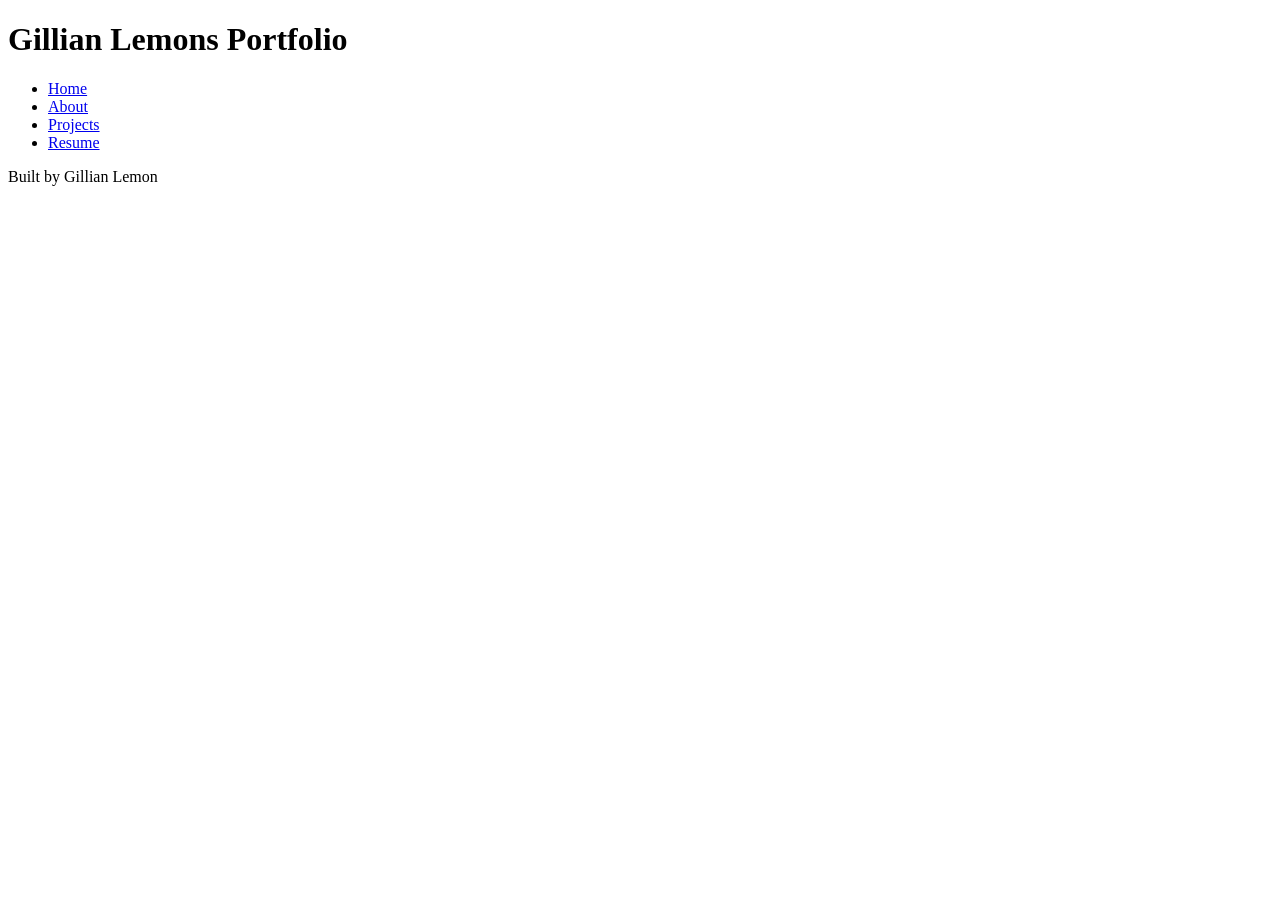
==== index.html @ 3ee5e32a "html basics All the content necessary for the code-along" ====
<!DOCTYPE html>
<html lang="en">
<head>
    <meta charset="UTF-8">
    <meta name="viewport" content="width=device-width, initial-scale=1.0">
    <title>Gillian Lemons Portfolio</title>
</head>
<body>
    <header>
        <h1>Gillian Lemons Portfolio</h1>
    </header>
    <nav>
        <ul>
            <li><a href="index.html">Home</a></li>
            <li><a href="about.html">About</a></li>
            <li><a href="projects.html">Projects</a></li>
            <li><a href="resume.html">Resume</a></li>
        </ul>
    </nav>
    <main>

    </main>
    <footer>
        <p>Built by Gillian Lemon</p>
    </footer>
</body>
</html>
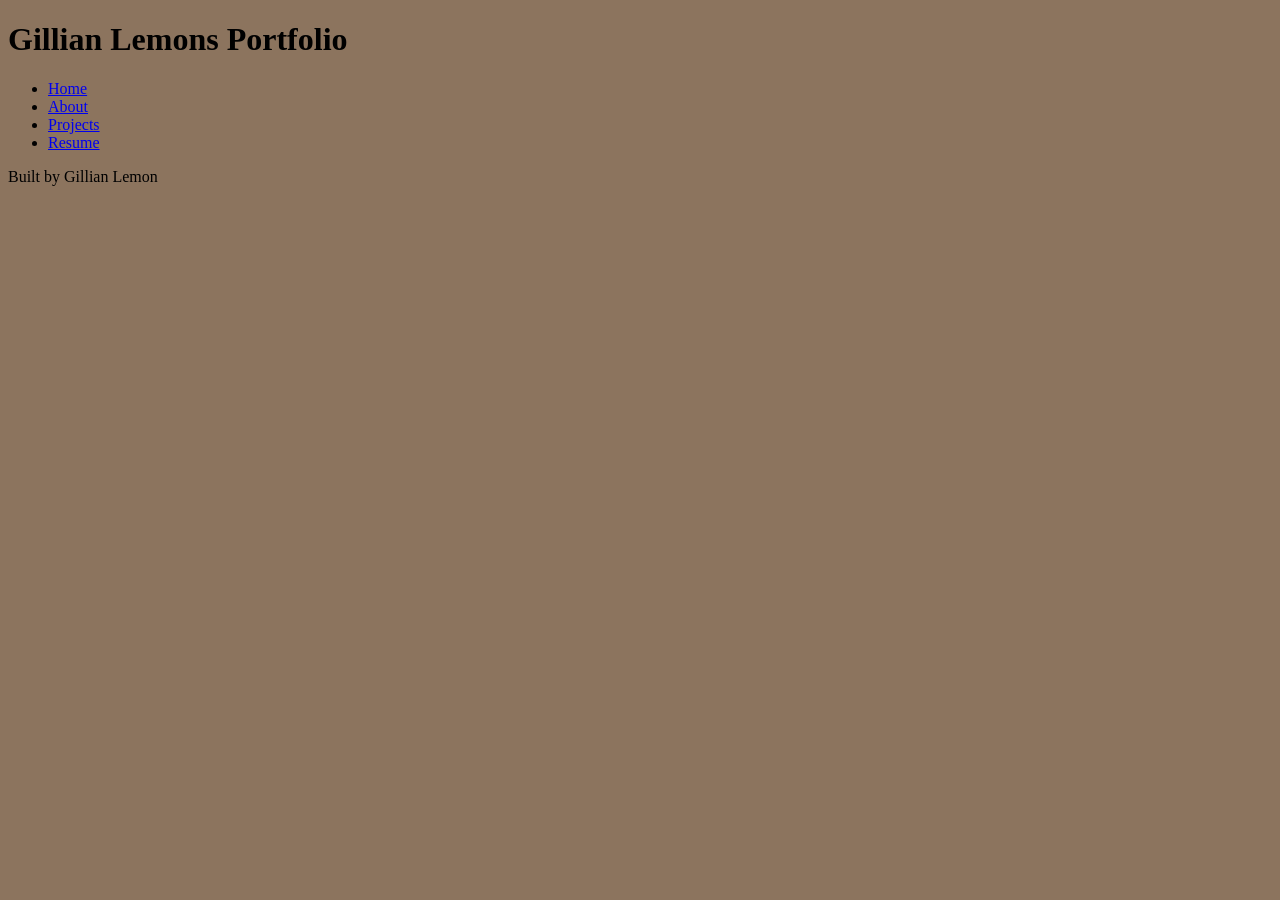
==== commit 6edd4c00: "Finished Code-Along 6" ====
--- a/index.html
+++ b/index.html
@@ -3,6 +3,7 @@
 <head>
     <meta charset="UTF-8">
     <meta name="viewport" content="width=device-width, initial-scale=1.0">
+    <link rel="stylesheet" href="styles.css">
     <title>Gillian Lemons Portfolio</title>
 </head>
 <body>
--- a/styles.css
+++ b/styles.css
@@ -0,0 +1,13 @@
+/* CSS by Gillian Lemon */
+/* Color Palette
+burgundy= #591B32
+dark olive green= #44473E
+light brown= #8C745E
+dark brown= #403431
+mauve= #8C5D5D
+*/
+
+/* GLOBAL (base) MOBILE FIRST */
+body {
+    background-color: #8C745E;
+}
